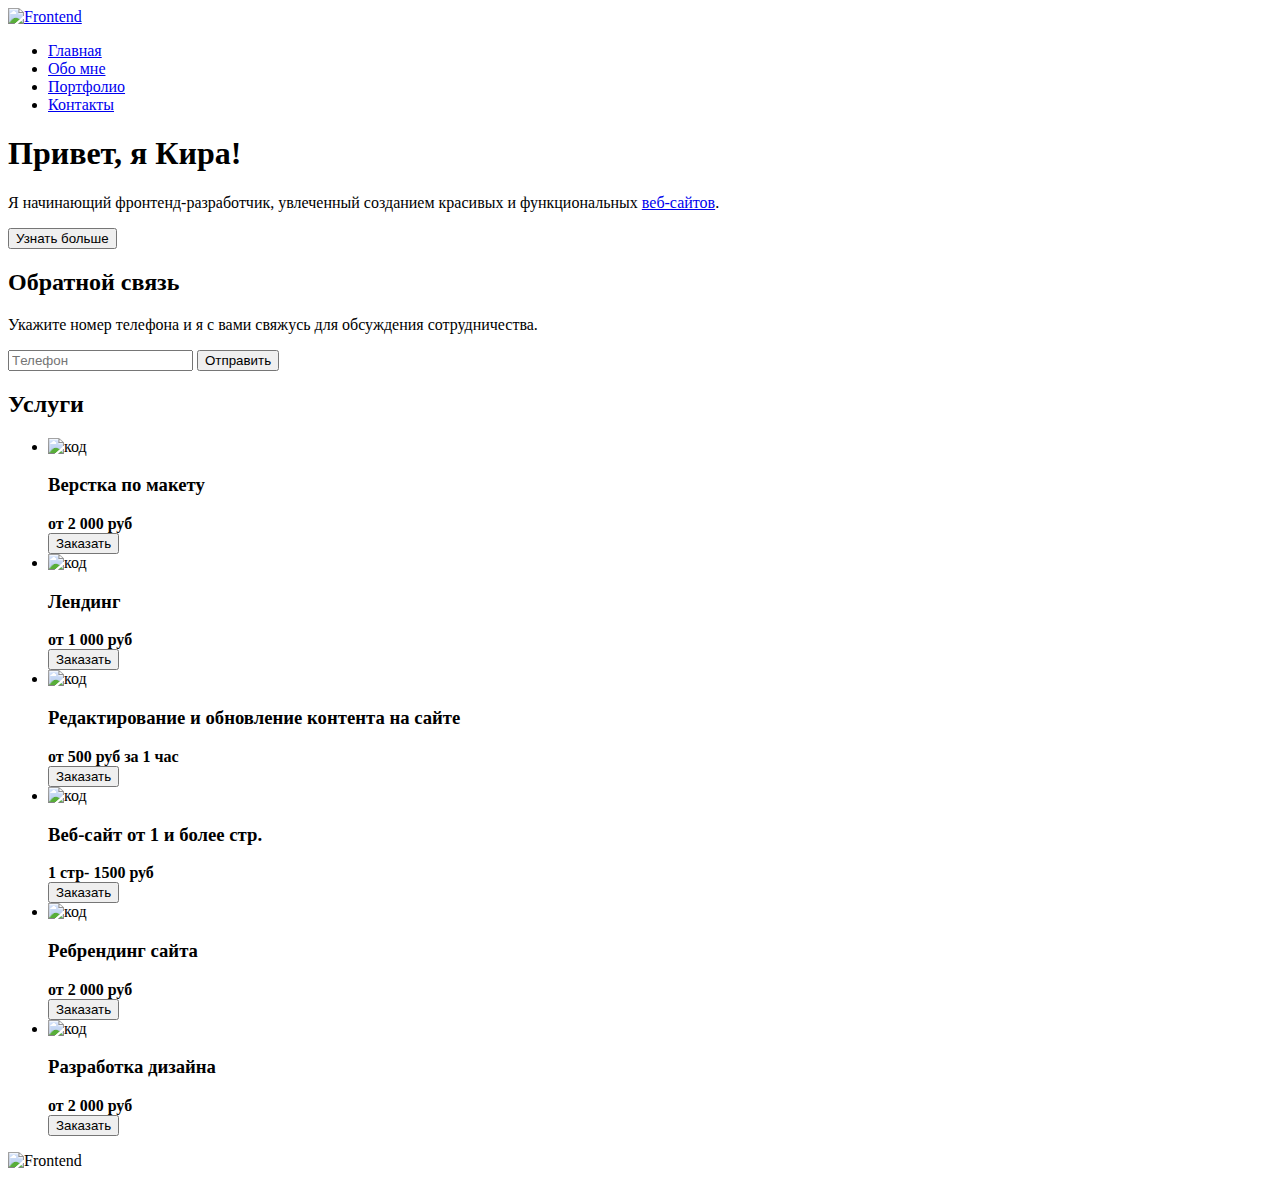
==== index.html @ 0f6367fe "Add files via upload" ====
<!DOCTYPE html>
<html lang="ru">

<head>
    <meta charset="UTF-8">
    <meta name="viewport" content="width=device-width, initial-scale=1.0">
    <title>Frontend-разработчик</title>
    <link rel="stylesheet" href="styles/nomalise.css">
    <link rel="stylesheet" href="styles/style.css">

    

    <link rel="apple-touch-icon" sizes="180x180" href="files/apple-touch-icon.png">
    <link rel="icon" type="image/png" sizes="32x32" href="files/favicon-32x32.png">
    <link rel="icon" type="image/png" sizes="16x16" href="files/favicon-16x16.png">
    <link rel="manifest" href="/site.webmanifest">
</head>

<body>
      <header class="header">
        <div class="container header__container">
            <a class="header__logo" href="#">
                <img class="logo" src="img/black_on_trans1.png" width="60" alt="Frontend">
            </a>
            <nav class="menu header__menu">
                <ul class="menu__list header__menu-list">
                    <li class="menu__item">
                        <a class="menu__link" href="/">Главная</a>
                    </li>
                    <li class="menu__item">
                        <a class="menu__link" href="Aboutme.html">Обо мне</a>
                    </li>
                    <li class="menu__item">
                        <a class="menu__link" href="pricing.html">Портфолио</a>
                    </li>
                    <li class="menu__item">
                        <a class="menu__link" href="contacts.html">Контакты</a>
                    </li>
                </ul>
            </nav>
        </div>
    </header>
    <main>
        <section class="hero">
            <div class="container hero__container">
                <div class="hero__content">
                    <h1 class="hero__title">Привет, я Кира!</h1>

                    <p class="hero__desс">
                        Я начинающий фронтенд-разработчик, увлеченный созданием красивых и функциональных <a
                            class="default-link" href="#"> веб-сайтов</a>.
                    </p>
                    <button class="default-btn">Узнать больше</button>
                </div>
            </div>
        </section>
        <section class="callback">
            <div class="callback__right">
                <h2 class="callback__title">Обратной связь</h2>
                <p class="callback__desc">Укажите номер телефона и я с вами свяжусь для обсуждения сотрудничества.</p>
                <form class="callback-form" action="#">
                    <input class="text-field callback-form__inp" name="tel" type="tel" placeholder="Tелефон">
                    <button class="default-btn allback-form__btn" type="submit">Отправить</button>
                </form>
            </div>
        </section>
        <section class="services">
            <div class="container services__container">
                <h2 class="subtitle services__subtitle">Услуги</h2>
                <ul class="services__list">
                    <li class="services__item">
                        <article class="product-card services__card">
                            <img class="product-card__img" src="img/макет.webp" alt="код">
                            <div class="product-card__body">
                                <div class="product-card__body-top">
                                    <h3 class="product-card__title">
                                        Верстка по макету
                                    </h3>
                                    <strong class="product-card__price">
                                        от 2 000 руб
                                    </strong>
                                </div>
                                <button class="default-btn product-card__btn">Заказать</button>
                            </div>
                        </article>
                    </li>
                    <li class="services__item ">
                        <article class="product-card services__card">
                            <img class="product-card__img" src="img/lending.webp" alt="код">
                            <div class="product-card__body">
                                <div class="product-card__body-top">
                                    <h3 class="product-card__title">
                                        Лендинг
                                    </h3>
                                    <strong class="product-card__price">
                                        от 1 000 руб
                                    </strong>
                                </div>
                                <button class="default-btn product-card__btn">Заказать</button>
                            </div>
                        </article>
                    </li>
                    <li class="services__item services__item_big">
                        <article class="product-card services__card product-card_big">
                            <img class="product-card__img product-card__img_big " src="img/it.webp"
                                alt="код">
                            <div class="product-card__body product-card__body_big">
                                <div class="product-card__body-top">
                                    <h3 class="product-card__title">
                                        Редактирование и обновление контента на сайте
                                    </h3>
                                    <strong class="product-card__price product-card__price_big">
                                        от 500 руб за 1 час
                                    </strong>
                                </div>
                                <button class="default-btn product-card__btn product-card__btn_big">Заказать</button>
                            </div>
                        </article>
                    </li>
                    <li class="services__item services__item_big">
                        <article class="product-card services__card product-card_big">
                            <img class="product-card__img product-card__img_big " src="img/вебсайтот1иболее.webp"
                                alt="код">
                            <div class="product-card__body product-card__body_big">
                                <div class="product-card__body-top">
                                    <h3 class="product-card__title">
                                        Веб-сайт от 1 и более стр.
                                    </h3>
                                    <strong class="product-card__price product-card__price_big"> 
                                        1 стр- 1500 руб
                               
                                       
                                    </strong>
                                </div>
                                <button class="default-btn product-card__btn product-card__btn_big">Заказать</button>
                            </div>
                        </article>
                    </li>
                    <li class="services__item">
                        <article class="product-card services__card">
                            <img class="product-card__img" src="img/код.webp" alt="код">
                            <div class="product-card__body">
                                <div class="product-card__body-top">
                                    <h3 class="product-card__title">
                                        Ребрендинг сайта
                                    </h3>
                                    <strong class="product-card__price">
                                        от 2 000 руб
                                    </strong>
                                </div>
                                <button class="default-btn product-card__btn">Заказать</button>
                            </div>
                        </article>
                    </li>
                    <li class="services__item">
                        <article class="product-card services__card">
                            <img class="product-card__img" src="img/desing.webp" alt="код">
                            <div class="product-card__body">
                                <div class="product-card__body-top">
                                    <h3 class="product-card__title">
                                        Разработка дизайна
                                    </h3>
                                    <strong class="product-card__price">
                                        от 2 000 руб
                                    </strong>
                                </div>
                                <button class="default-btn product-card__btn">Заказать</button>
                            </div>
                        </article>
                    </li>
                </ul>
            </div>
        </section>
    </main>
    <footer class="footer">
        <img class="logo footer__logo" src="img/loggo.svg" width="154" alt="Frontend">
    </footer>
</body>

</html>
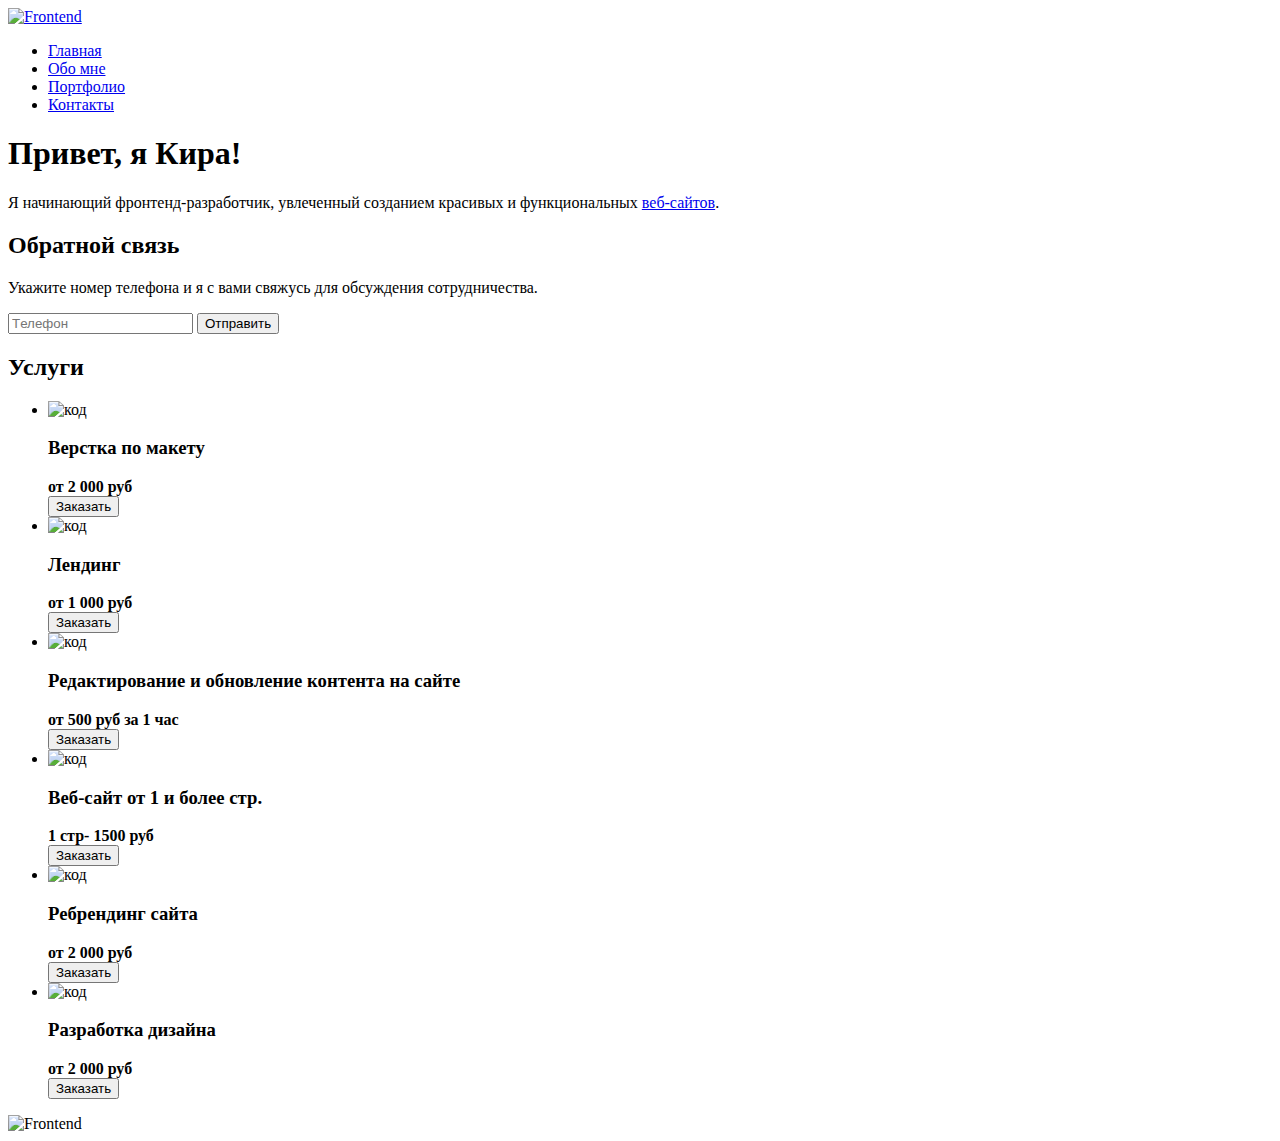
==== commit 85651747: "Update index.html" ====
--- a/index.html
+++ b/index.html
@@ -5,10 +5,8 @@
     <meta charset="UTF-8">
     <meta name="viewport" content="width=device-width, initial-scale=1.0">
     <title>Frontend-разработчик</title>
-    <link rel="stylesheet" href="styles/nomalise.css">
-    <link rel="stylesheet" href="styles/style.css">
 
-    
+    <link rel="stylesheet" href="styles/mycss.css">
 
     <link rel="apple-touch-icon" sizes="180x180" href="files/apple-touch-icon.png">
     <link rel="icon" type="image/png" sizes="32x32" href="files/favicon-32x32.png">
@@ -25,10 +23,10 @@
             <nav class="menu header__menu">
                 <ul class="menu__list header__menu-list">
                     <li class="menu__item">
-                        <a class="menu__link" href="/">Главная</a>
+                        <a class="menu__link" href="index.html">Главная</a>
                     </li>
                     <li class="menu__item">
-                        <a class="menu__link" href="Aboutme.html">Обо мне</a>
+                        <a class="menu__link" href="aboutme.html">Обо мне</a>
                     </li>
                     <li class="menu__item">
                         <a class="menu__link" href="pricing.html">Портфолио</a>
@@ -46,11 +44,10 @@
                 <div class="hero__content">
                     <h1 class="hero__title">Привет, я Кира!</h1>
 
-                    <p class="hero__desс">
+                    <p class="hero__desc">
                         Я начинающий фронтенд-разработчик, увлеченный созданием красивых и функциональных <a
                             class="default-link" href="#"> веб-сайтов</a>.
                     </p>
-                    <button class="default-btn">Узнать больше</button>
                 </div>
             </div>
         </section>
@@ -60,7 +57,7 @@
                 <p class="callback__desc">Укажите номер телефона и я с вами свяжусь для обсуждения сотрудничества.</p>
                 <form class="callback-form" action="#">
                     <input class="text-field callback-form__inp" name="tel" type="tel" placeholder="Tелефон">
-                    <button class="default-btn allback-form__btn" type="submit">Отправить</button>
+                    <button class="default-btn callback-form__btn" type="submit">Отправить</button>
                 </form>
             </div>
         </section>
@@ -80,7 +77,7 @@
                                         от 2 000 руб
                                     </strong>
                                 </div>
-                                <button class="default-btn product-card__btn">Заказать</button>
+                                <button class="default-btn product-card__btn" >Заказать</button>
                             </div>
                         </article>
                     </li>
@@ -177,4 +174,4 @@
     </footer>
 </body>
 
-</html>+</html>
